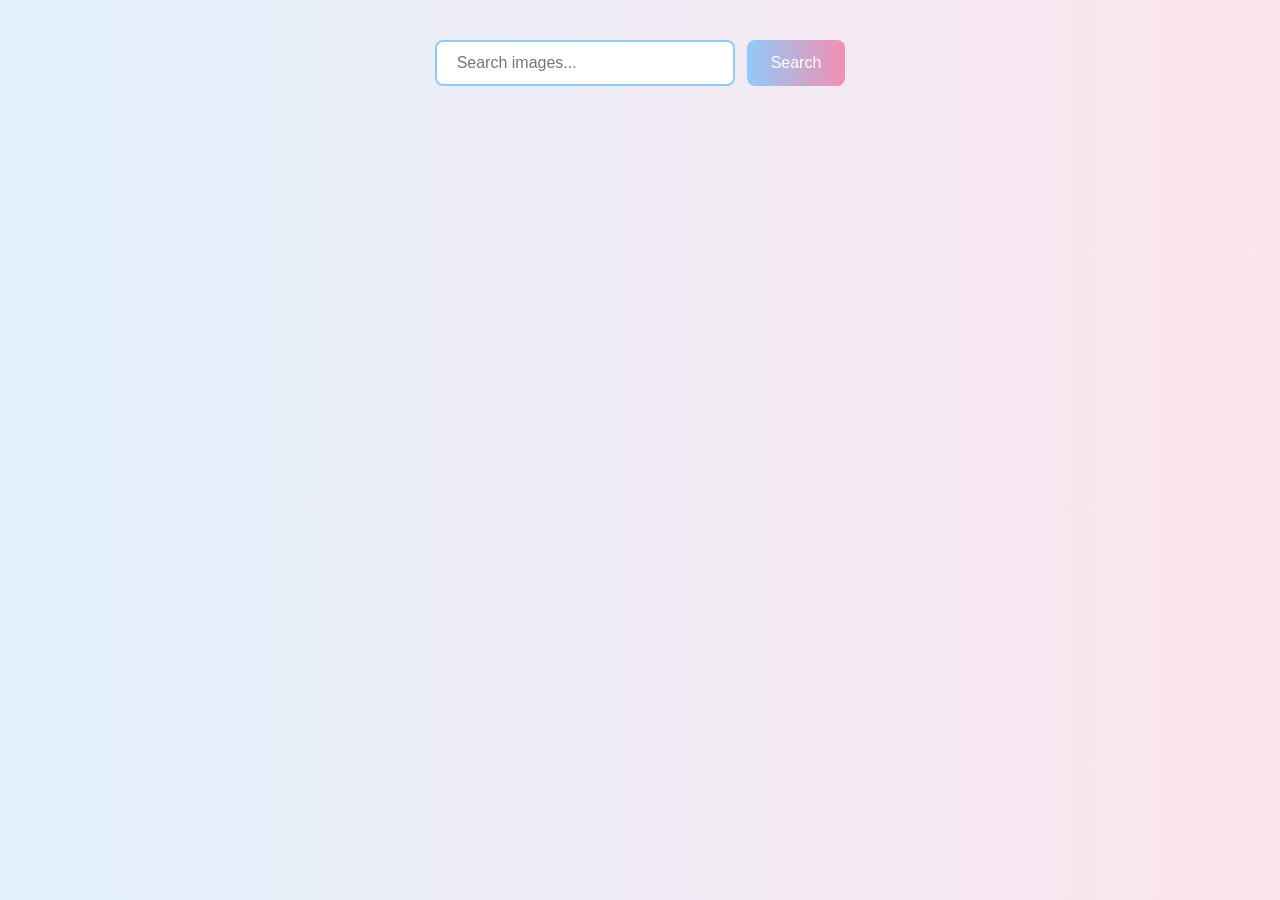
==== src/index.html @ 654ceb11 "Initial commit" ====
<!DOCTYPE html>
<html lang="en">
  <head>
    <meta charset="UTF-8" />
    <link rel="icon" type="image/svg+xml" href="/favicon.svg" />
    <meta name="viewport" content="width=device-width, initial-scale=1.0" />
    <title>Vanilla App Template</title>
    <link rel="stylesheet" href="./css/styles.css" />
  </head>
  <body>

    <div class="container">
      <form class="form">
        <label>
          <input class="form-input" type="text" name="search-text" placeholder="Search images..." required> 
        </label>
        <button type="submit" class="form-btn">Search</button>
      </form> 
<!-- Loader -->
      <span class="loader hidden"></span>
<!-- Gallery -->
        <div class="gallery-wrapper">
          <ul class="gallery"></ul>
        </div>
    </div>

    <script type="module" src="./main.js"></script>
  </body>
</html>
---- src/css/styles.css ----
/**
  |============================
  | include css partials with
  | default @import url()
  |============================
*/
/* Common styles */
@import url('./reset.css');
@import url('./base.css');
@import url('./container.css');

/* Sections style */
@import url('./main.css');
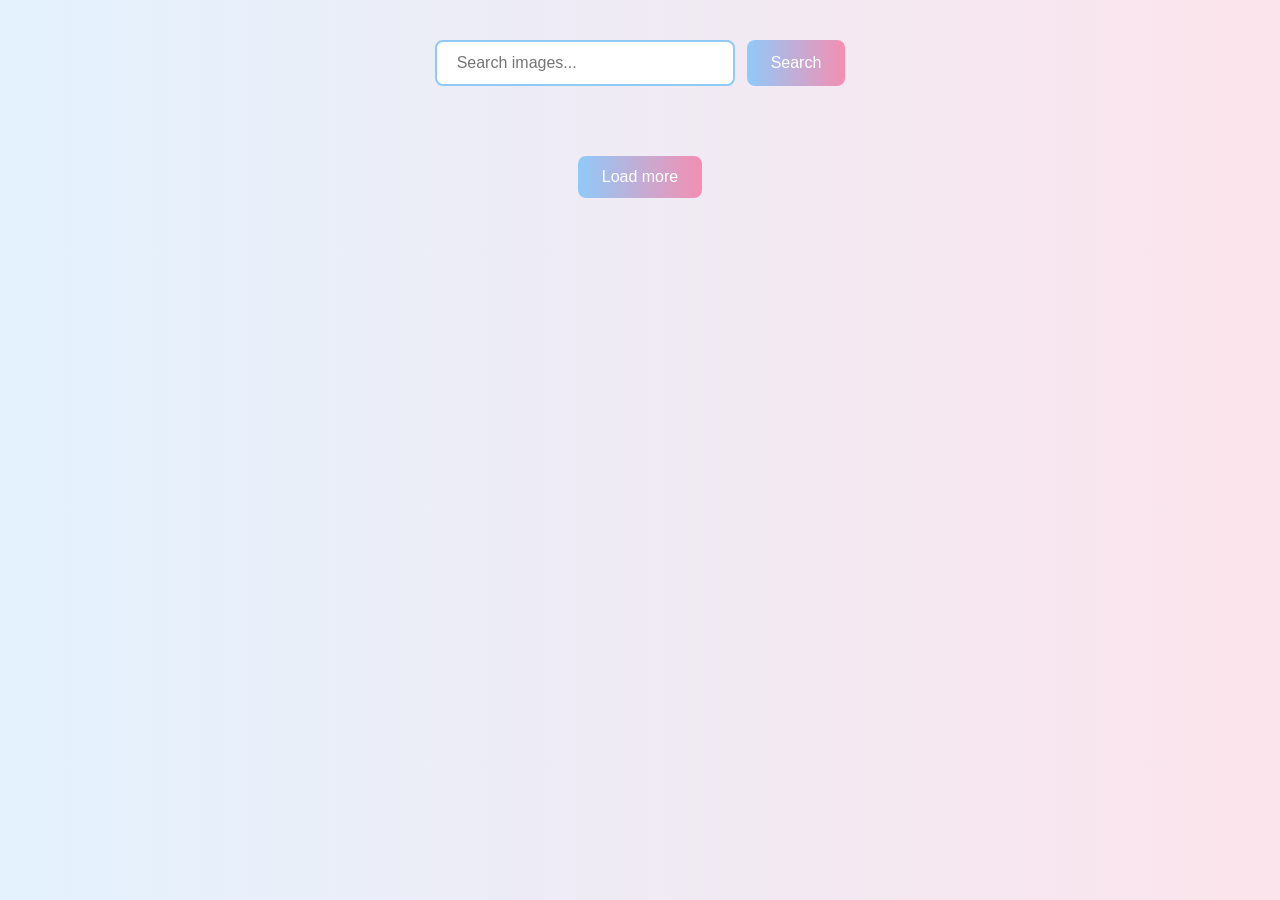
==== commit 0e6cc62a: "add hw" ====
--- a/src/index.html
+++ b/src/index.html
@@ -21,6 +21,7 @@
 <!-- Gallery -->
         <div class="gallery-wrapper">
           <ul class="gallery"></ul>
+          <button class="gallery-load-btn" type="button">Load more</button>
         </div>
     </div>
 
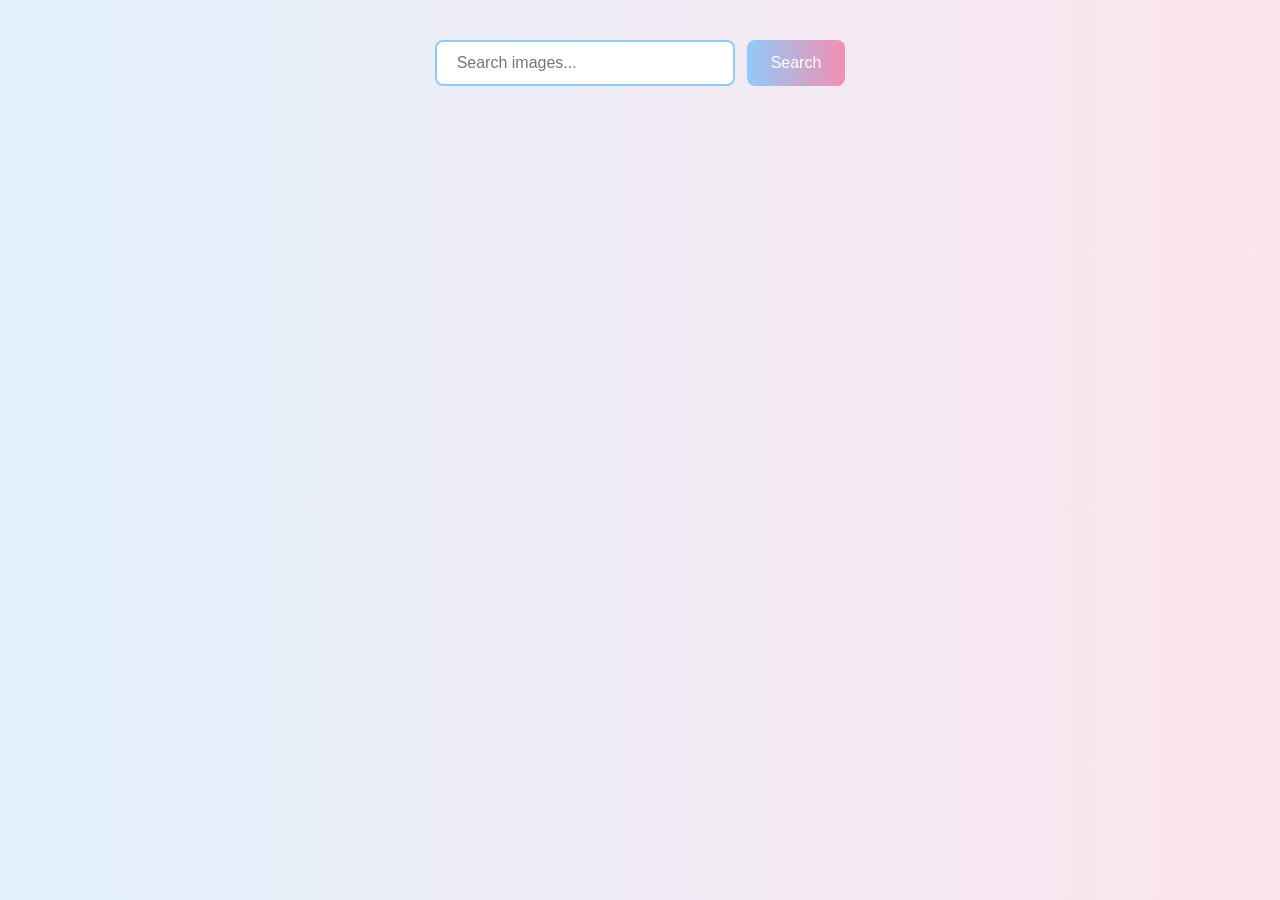
==== commit cc9c27b6: "add loadbtn hidden" ====
--- a/src/index.html
+++ b/src/index.html
@@ -21,7 +21,7 @@
 <!-- Gallery -->
         <div class="gallery-wrapper">
           <ul class="gallery"></ul>
-          <button class="gallery-load-btn" type="button">Load more</button>
+          <button class="gallery-load-btn hidden" type="button">Load more</button>
         </div>
     </div>
 
